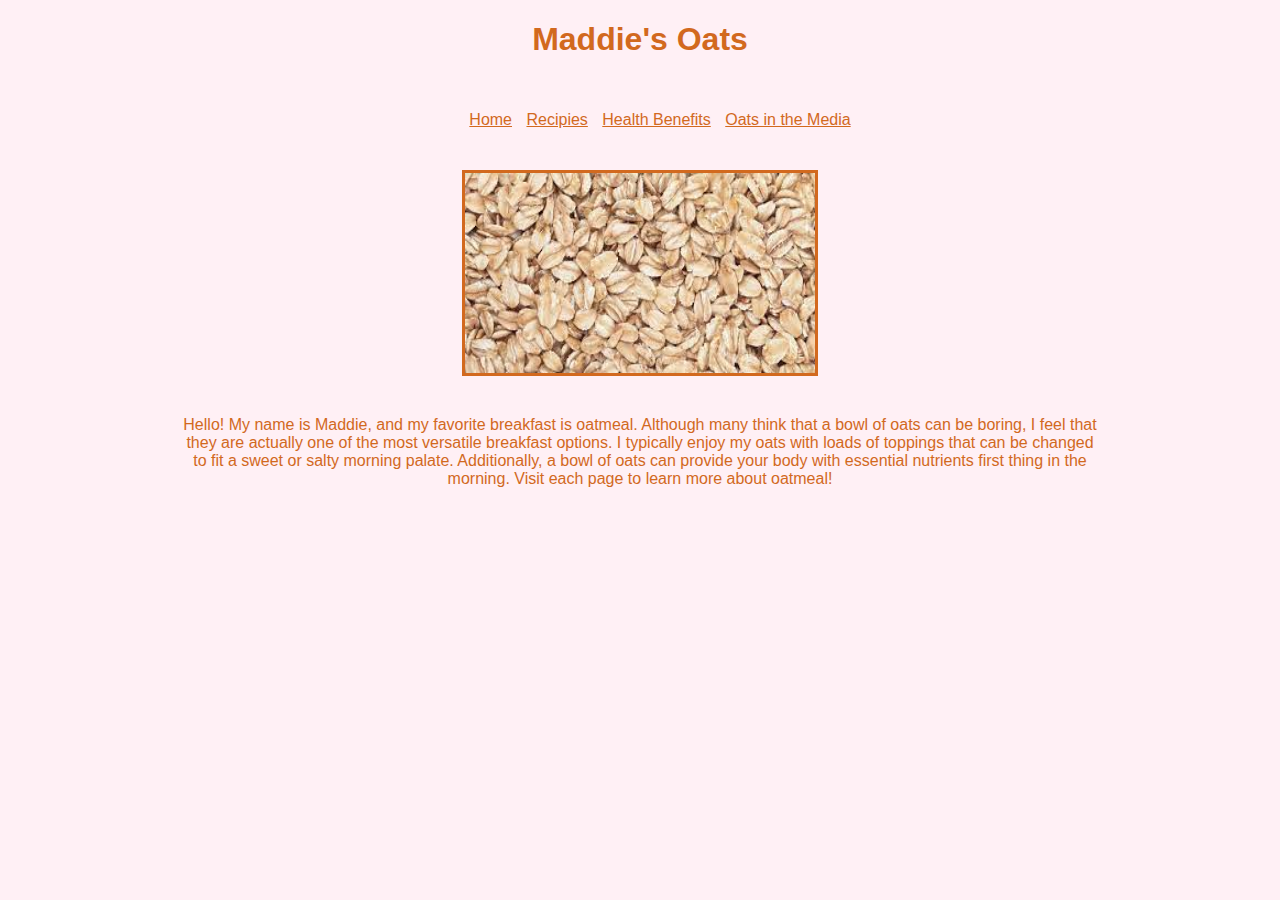
==== index.html @ b679a012 "LIS 351 Website" ====
<!DOCTYPE html>
<html lang="en">
<meta charset="UTF-8">
<head> 
<title>Maddie's Oats</title>
<link rel="stylesheet" type="text/css" href="stylesheet.css">
	<!--- Information you don't want to display to users --> 

</head>

	<body style="background-color: lavenderblush;">
		<h1>Maddie's Oats</h1>
		<nav>
		<ul>
			<li><a href="index.html">Home</a></li>
			<li><a href="recipies.html">Recipies</a></li>
			<li><a href="health.html">Health Benefits</a></li>
			<li><a href="media.html">Oats in the Media</a></li>
		</ul>
		</nav>	
	</header>
	<section>

		<img src="oats.jpg" alt="Oats" width="350" height="200" length="400">
		
		<main>
		<div><p>Hello! My name is Maddie, and my favorite breakfast is oatmeal. Although many think that a bowl of oats can be boring, I feel that they are actually one of the most versatile breakfast options. I typically enjoy my oats with loads of toppings that can be changed to fit a sweet or salty morning palate. Additionally, a bowl of oats can provide your body with essential nutrients first thing in the morning. Visit each page to learn more about oatmeal! </p></div>
		</main>
	</section>
	</body>

</html>
---- stylesheet.css ----
* {
	font-family: Garamond, sans-serif ;
	color: chocolate;
	text-align: center;
}

body{
	width: 960px;
	margin: 0 auto;
}

nav {
	background-color:lavenderblush ;
	padding: 10px;
	margin: 10px;
}
li {
	display: inline-block;
	padding: 5px;
}
section {
	overflow:  auto;
	height: 100%
	
	
}
main {
	background-color:lavenderblush ;
	padding: 10px;
	margin: 10px;
	
}
article{
	background-color:lavenderblush ;
	padding: 10px;
	margin: 10px;
	width: 440px;
	float: left;
}

p {
	text-align: left;
}
div p {
	text-align: center;
}
div li {
	display: inherit;
	padding: 5px;
	background-color: lavenderblush;
	outline: dotted; dimgray;
	
}
table, th, td {
	text-align: center;
	margin: 10px;
	border: dotted; dimgray;
	padding:  10px;
	background-color: lavenderblush;
}
img {
	border: solid; chocolate;
}
div a{
	font-family: times new roman;, serif;
	color: chocolate;
}
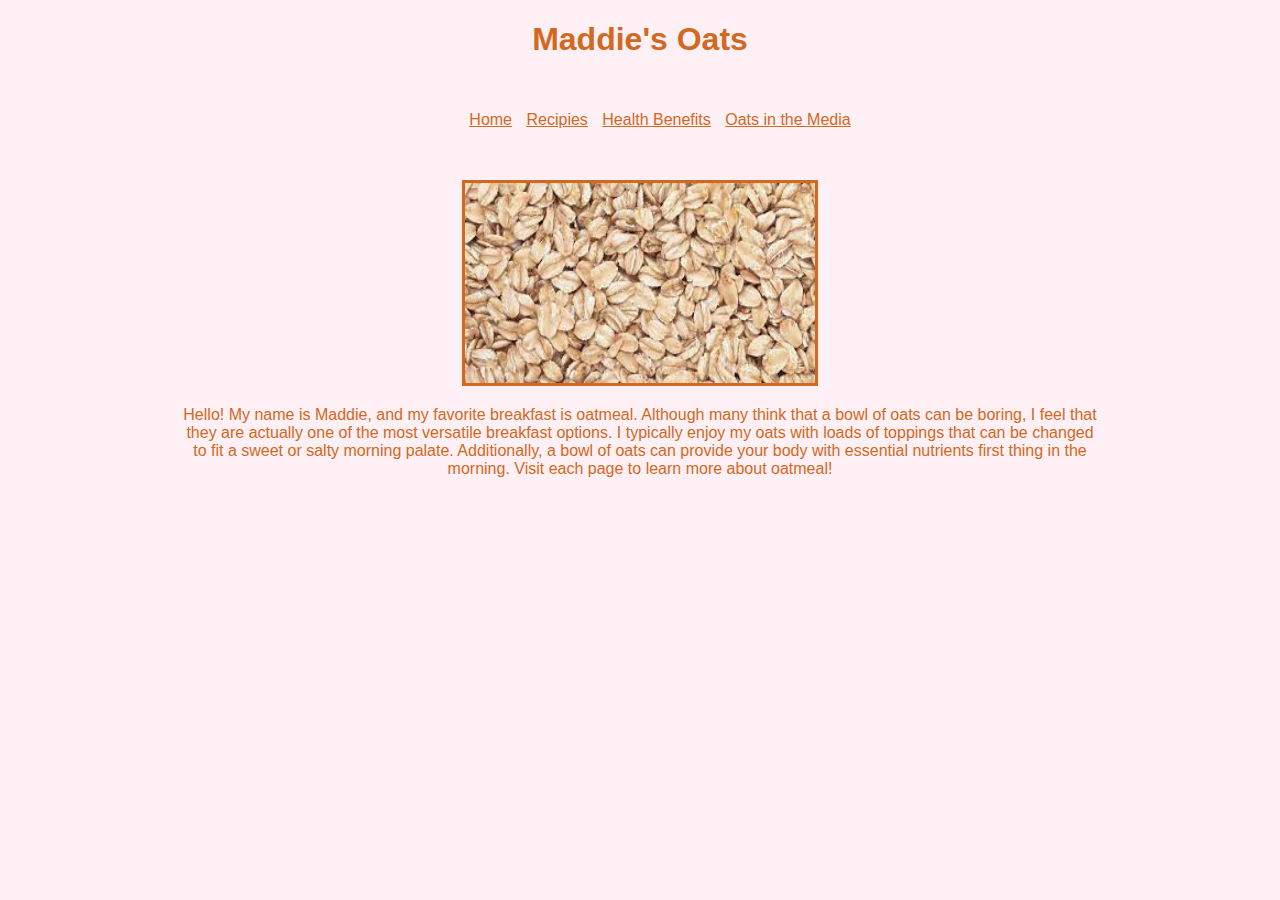
==== commit 90bf4144: "reupload index file" ====
--- a/index.html
+++ b/index.html
@@ -7,9 +7,9 @@
 	<!--- Information you don't want to display to users --> 
 
 </head>
-
 	<body style="background-color: lavenderblush;">
-		<h1>Maddie's Oats</h1>
+		<header>
+	<h1>Maddie's Oats</h1>
 		<nav>
 		<ul>
 			<li><a href="index.html">Home</a></li>
@@ -19,14 +19,14 @@
 		</ul>
 		</nav>	
 	</header>
-	<section>
+			<main>
+<section>
 
-		<img src="oats.jpg" alt="Oats" width="350" height="200" length="400">
+		<img src="oats.jpg" alt="Oats" width="350" height="200">
 		
-		<main>
 		<div><p>Hello! My name is Maddie, and my favorite breakfast is oatmeal. Although many think that a bowl of oats can be boring, I feel that they are actually one of the most versatile breakfast options. I typically enjoy my oats with loads of toppings that can be changed to fit a sweet or salty morning palate. Additionally, a bowl of oats can provide your body with essential nutrients first thing in the morning. Visit each page to learn more about oatmeal! </p></div>
-		</main>
 	</section>
-	</body>
+			</main>
+</body>
 
 </html>